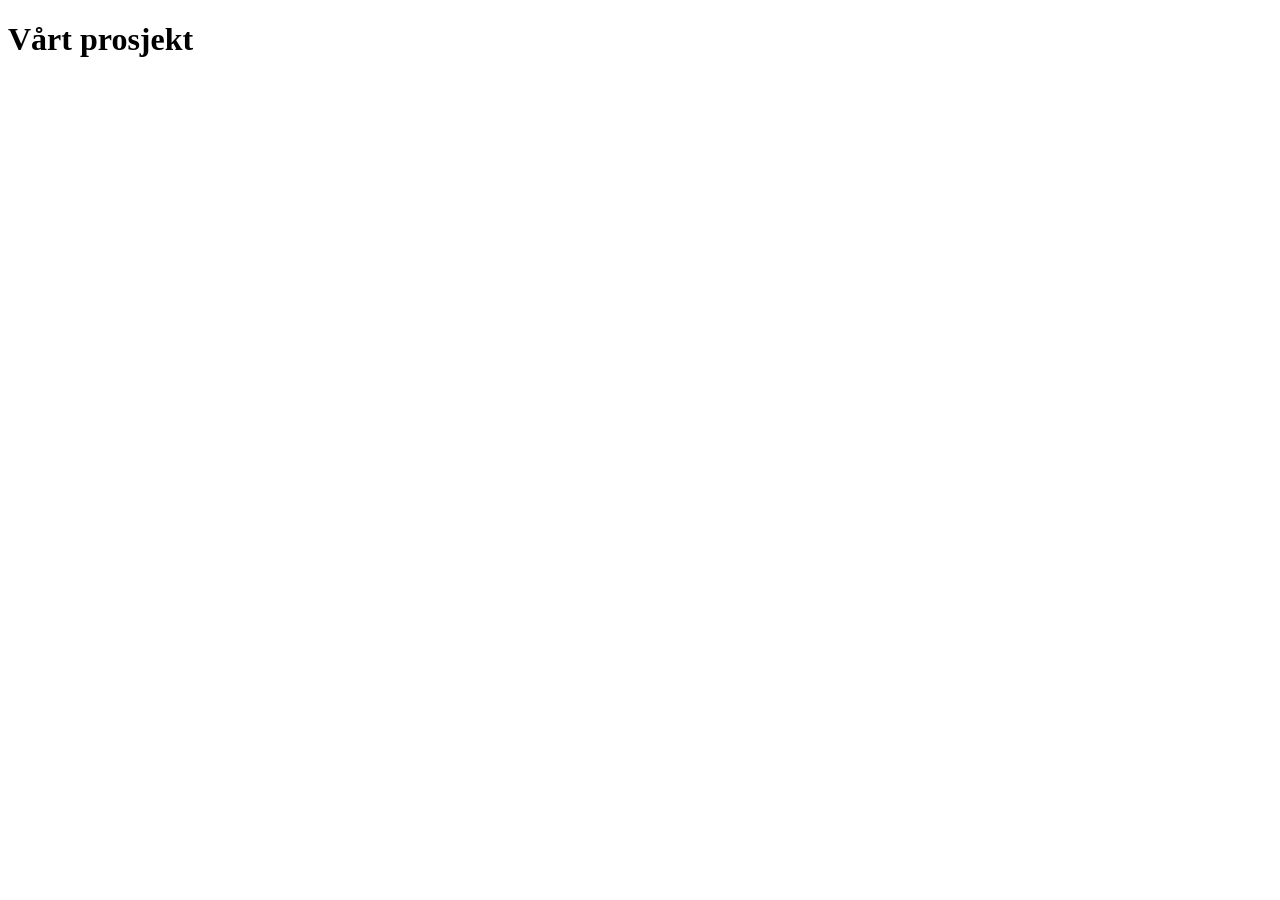
==== indext.html @ d44f16f1 "laget filer så vi kan begynne." ====
<!DOCTYPE html>
<html lang="no">
<head>
    <meta charset="UTF-8">
    <meta name="viewport" content="width=device-width, initial-scale=1.0">
    <title>Bjørnholt matching app</title>
</head>

<body>
    <h1>Vårt prosjekt</h1>

</body>
</html>
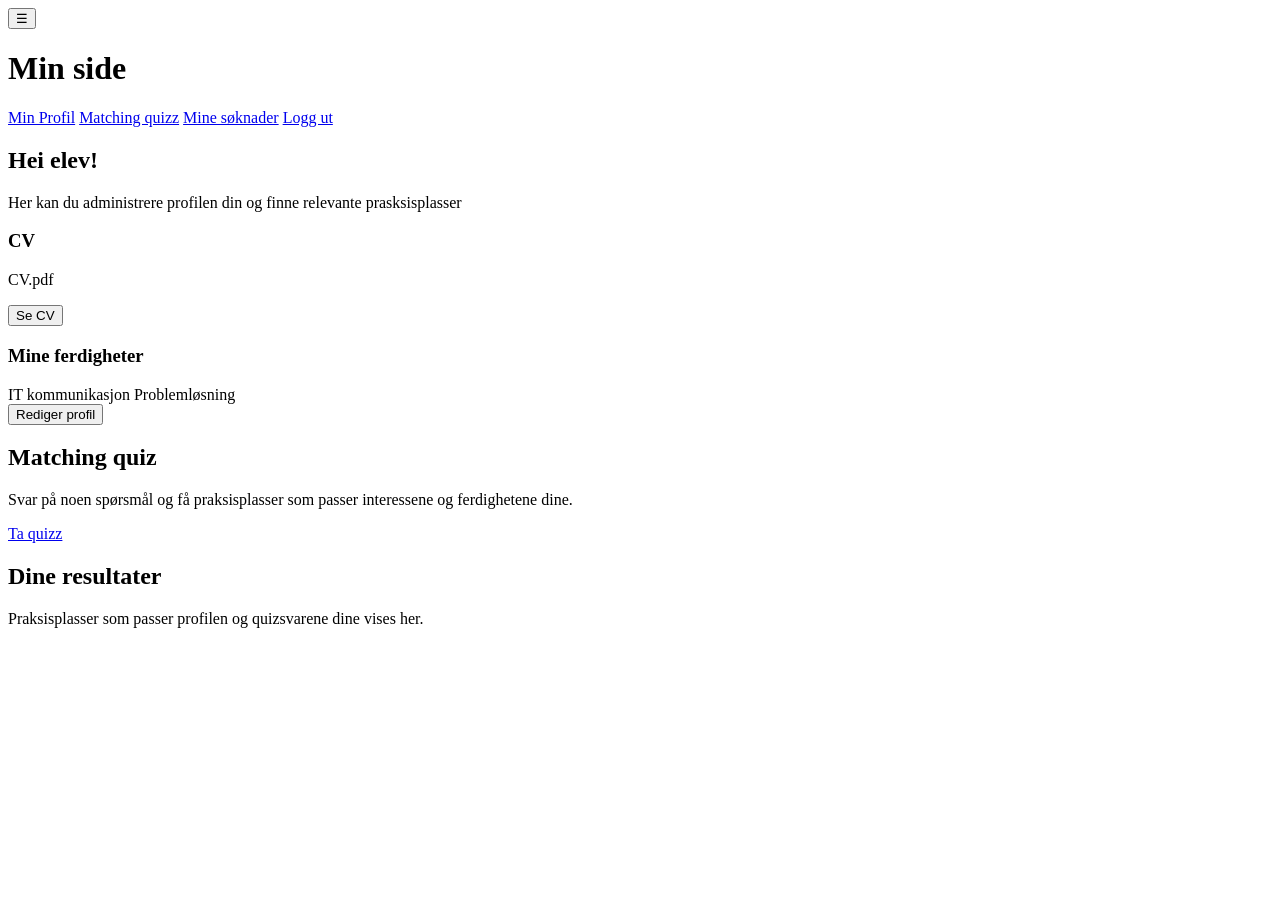
==== commit 43c6c714: "lagt til filer, og kode i indext.html" ====
--- a/indext.html
+++ b/indext.html
@@ -3,11 +3,85 @@
 <head>
     <meta charset="UTF-8">
     <meta name="viewport" content="width=device-width, initial-scale=1.0">
+
     <title>Bjørnholt matching app</title>
+    <link rel="stylesheet" href="styles.css">
 </head>
 
+
 <body>
-    <h1>Vårt prosjekt</h1>
+
+    <header class="toppbar">
+        <button class="menu-button" id="menuButton">☰</button>
+        <h1>Min side</h1>
+    </header>
+
+    <nav class="side-menu" id="sideMenu">
+        <a href ="indext.html">Min Profil</a>
+        <a href="quizz.html">Matching quizz</a>
+        <a href="applications.html">Mine søknader</a>
+        <a href="#">Logg ut</a>
+    </nav>
+
+    <main class="dashboard">
+
+        <!-- PROFIL --> 
+         <section class="profile-card">
+
+            <div>
+                <h2>Hei elev!</h2>
+                <p>Her kan du administrere profilen din og finne relevante prasksisplasser</p>
+            </div>
+
+            <div class="profile-info">
+                <div>
+                    <h3>CV</h3>
+                    <p>CV.pdf</p>
+                    <button>Se CV</button>
+                </div>
+
+                <div>
+                    <h3>Mine ferdigheter</h3>
+                    <div class="skills">
+                        <span>IT</span>
+                        <span>kommunikasjon</span>
+                        <span>Problemløsning</span>
+                    </div>
+                </div>
+
+            </div>
+
+            <button class="edit-button">Rediger profil</button>
+         </section>
+
+         <!-- MATCHING QUIZ -->
+          <section class="quiz-card">
+            <div>
+                <h2>Matching quiz</h2>
+                <p>Svar på noen spørsmål og få praksisplasser som 
+                    passer interessene og ferdighetene dine.
+                </p>
+            </div>
+            <a href="quizz.html" class="primary-button">
+                Ta quizz
+            </a>
+          </section>
+
+          <!-- RESULTATER -->
+          <section class="results-section">
+            <h2>Dine resultater</h2>
+        
+            <p class="results-description">
+                Praksisplasser som passer profilen og quizsvarene dine vises her.
+            </p>
+        
+            <div id="resultsContainer">
+                <!-- Resultatkort legges inn dynamisk her -->
+            </div>
+        </section>
+    </main>
+
+    <script src="script.js"></script>
 
 </body>
 </html>
